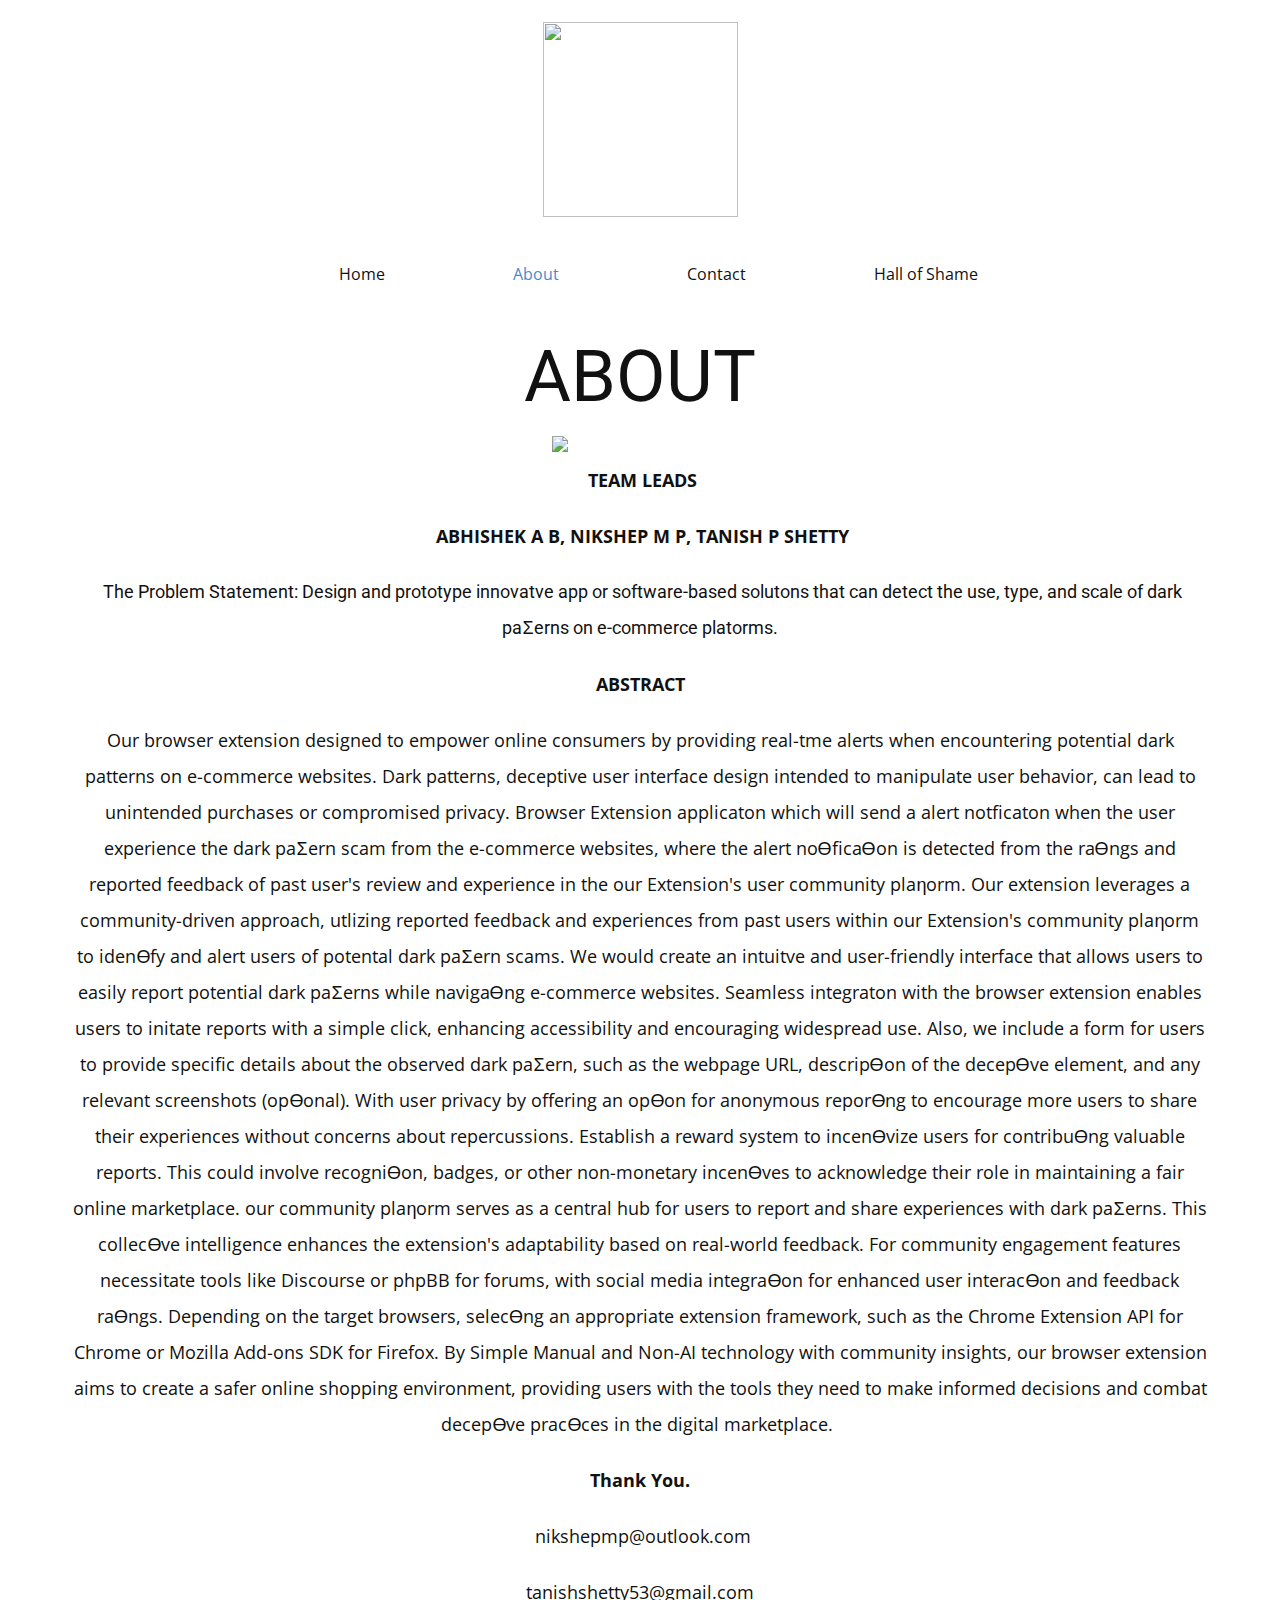
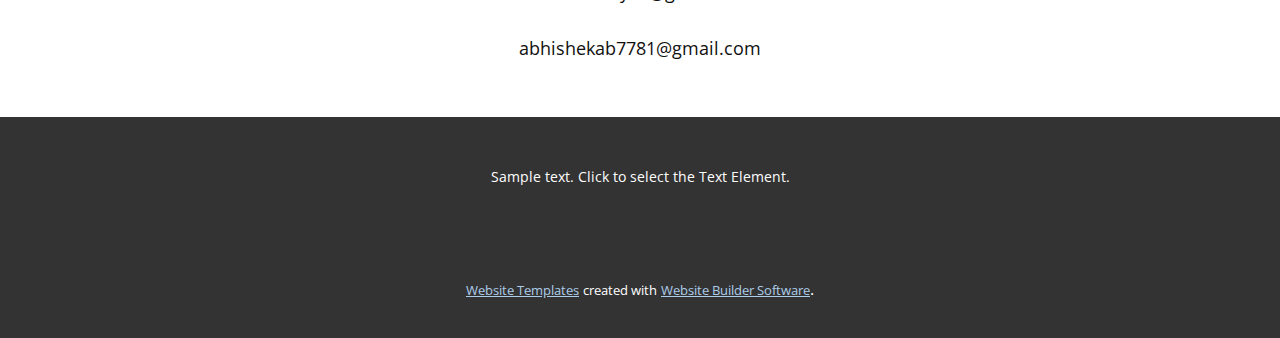
==== About.html @ 5b75bfbd "Add files via upload" ====
<!DOCTYPE html>
<html style="font-size: 16px;" lang="en"><head>
    <meta name="viewport" content="width=device-width, initial-scale=1.0">
    <meta charset="utf-8">
    <meta name="keywords" content="ABOUT">
    <meta name="description" content="">
    <title>About</title>
    <link rel="stylesheet" href="nicepage.css" media="screen">
<link rel="stylesheet" href="About.css" media="screen">
    <script class="u-script" type="text/javascript" src="jquery.js" defer=""></script>
    <script class="u-script" type="text/javascript" src="nicepage.js" defer=""></script>
    <meta name="generator" content="Nicepage 6.3.1, nicepage.com">
    <link id="u-theme-google-font" rel="stylesheet" href="https://fonts.googleapis.com/css?family=Roboto:100,100i,300,300i,400,400i,500,500i,700,700i,900,900i|Open+Sans:300,300i,400,400i,500,500i,600,600i,700,700i,800,800i">
    
    
    
    
    <script type="application/ld+json">{
		"@context": "http://schema.org",
		"@type": "Organization",
		"name": "",
		"logo": "images/photo_2024-01-15_22-06-25.jpg"
}</script>
    <meta name="theme-color" content="#478ac9">
    <meta property="og:title" content="About">
    <meta property="og:type" content="website">
  <meta data-intl-tel-input-cdn-path="intlTelInput/"></head>
  <body data-path-to-root="./" data-include-products="false" class="u-body u-xl-mode" data-lang="en"><header class="u-clearfix u-header" id="sec-5ef3"><div class="u-clearfix u-sheet u-sheet-1">
        <a href="https://nicepage.com" class="u-image u-logo u-image-1" data-image-width="1280" data-image-height="1280">
          <img src="images/photo_2024-01-15_22-06-25.jpg" class="u-logo-image u-logo-image-1">
        </a>
        <nav class="u-menu u-menu-one-level u-offcanvas u-menu-1">
          <div class="menu-collapse">
            <a class="u-button-style u-nav-link" href="#" style="padding: 8px 62px; font-size: calc(1em + 16px);">
              <svg class="u-svg-link" viewBox="0 0 24 24"><use xmlns:xlink="http://www.w3.org/1999/xlink" xlink:href="#menu-hamburger"></use></svg>
              <svg class="u-svg-content" version="1.1" id="menu-hamburger" viewBox="0 0 16 16" x="0px" y="0px" xmlns:xlink="http://www.w3.org/1999/xlink" xmlns="http://www.w3.org/2000/svg"><g><rect y="1" width="16" height="2"></rect><rect y="7" width="16" height="2"></rect><rect y="13" width="16" height="2"></rect>
</g></svg>
            </a>
          </div>
          <div class="u-custom-menu u-nav-container">
            <ul class="u-nav u-unstyled u-nav-1"><li class="u-nav-item"><a class="u-button-style u-nav-link u-text-active-palette-1-base u-text-hover-palette-2-base" href="Home.html" style="padding: 10px 64px;">Home</a>
</li><li class="u-nav-item"><a class="u-button-style u-nav-link u-text-active-palette-1-base u-text-hover-palette-2-base" href="About.html" style="padding: 10px 64px;">About</a>
</li><li class="u-nav-item"><a class="u-button-style u-nav-link u-text-active-palette-1-base u-text-hover-palette-2-base" href="Contact.html" style="padding: 10px 64px;">Contact</a>
</li><li class="u-nav-item"><a class="u-button-style u-nav-link u-text-active-palette-1-base u-text-hover-palette-2-base" href="Page-1.html" style="padding: 10px 44px 10px 64px;">Hall of Shame</a>
</li></ul>
          </div>
          <div class="u-custom-menu u-nav-container-collapse">
            <div class="u-black u-container-style u-inner-container-layout u-opacity u-opacity-95 u-sidenav">
              <div class="u-inner-container-layout u-sidenav-overflow">
                <div class="u-menu-close"></div>
                <ul class="u-align-center u-nav u-popupmenu-items u-unstyled u-nav-2"><li class="u-nav-item"><a class="u-button-style u-nav-link" href="Home.html">Home</a>
</li><li class="u-nav-item"><a class="u-button-style u-nav-link" href="About.html">About</a>
</li><li class="u-nav-item"><a class="u-button-style u-nav-link" href="Contact.html">Contact</a>
</li><li class="u-nav-item"><a class="u-button-style u-nav-link" href="Page-1.html">Hall of Shame</a>
</li></ul>
              </div>
            </div>
            <div class="u-black u-menu-overlay u-opacity u-opacity-70"></div>
          </div>
        </nav>
      </div></header>
    <section class="u-clearfix u-section-1" id="sec-b813">
      <div class="u-clearfix u-sheet u-sheet-1"></div>
    </section>
    <section class="u-clearfix u-section-2" id="sec-d736">
      <div class="u-clearfix u-sheet u-sheet-1">
        <div class="fr-view u-align-center u-clearfix u-rich-text u-text u-text-1">
          <h1 style="text-align: center;">ABOUT</h1>
          <p style="text-align: center;">
            <span style="line-height: 2.0;">
              <img src="images/photo_2024-01-15_22-06-25.jpg" align="center" style="width: 177px;" class="fr-dib fr-fic" width="570">&nbsp;<span style="font-weight: 700;">TEAM LEADS</span>
            </span>
          </p>
          <p style="text-align: center;">
            <span style="line-height: 2; font-weight: 700;">&nbsp;ABHISHEK A B, NIKSHEP M P, TANISH P SHETTY</span>
          </p>
          <h6 style="text-align: center;">
            <span style="line-height: 2.0;">&nbsp;The Problem Statement: Design and prototype innovatve app or software-based solutons that can detect the use, type, and scale of dark paƩerns on e-commerce platorms.</span>
          </h6>
          <p style="text-align: center;">
            <span style="line-height: 2; font-weight: 700;"> ABSTRACT </span>
          </p>
          <p style="text-align: center;">
            <span style="line-height: 2.0;">Our browser extension designed to empower online consumers by providing real-tme alerts when encountering potential dark patterns on e-commerce websites. Dark patterns, deceptive user interface design intended to manipulate user behavior, can lead to unintended purchases or compromised privacy. Browser Extension applicaton which will send a alert notficaton when the user experience the dark paƩern scam from the e-commerce websites, where the alert noƟficaƟon is detected from the raƟngs and reported feedback of past user's review and experience in the our Extension's user community plaƞorm. Our extension leverages a community-driven approach, utlizing reported feedback and experiences from past users within our Extension's community plaƞorm to idenƟfy and alert users of potental dark paƩern scams. We would create an intuitve and user-friendly interface that allows users to easily report potential dark paƩerns while navigaƟng e-commerce websites. Seamless integraton with the browser extension enables users to initate reports with a simple click, enhancing accessibility and encouraging widespread use. Also, we include a form for users to provide specific details about the observed dark paƩern, such as the webpage URL, descripƟon of the decepƟve element, and any relevant screenshots (opƟonal). With user privacy by offering an opƟon for anonymous reporƟng to encourage more users to share their experiences without concerns about repercussions. Establish a reward system to incenƟvize users for contribuƟng valuable reports. This could involve recogniƟon, badges, or other non-monetary incenƟves to acknowledge their role in maintaining a fair online marketplace. our community plaƞorm serves as a central hub for users to report and share experiences with dark paƩerns. This collecƟve intelligence enhances the extension's adaptability based on real-world feedback. For community engagement features necessitate tools like Discourse or phpBB for forums, with social media integraƟon for enhanced user interacƟon and feedback raƟngs. Depending on the target browsers, selecƟng an appropriate extension framework, such as the Chrome Extension API for Chrome or Mozilla Add-ons SDK for Firefox. By Simple Manual and Non-AI technology with community insights, our browser extension aims to create a safer online shopping environment, providing users with the tools they need to make informed decisions and combat decepƟve pracƟces in the digital marketplace.&nbsp;</span>
          </p>
          <p style="text-align: center;">
            <span style="line-height: 2; font-weight: 700;">Thank You.</span>
          </p>
          <p style="text-align: center;">
            <a href="mailto:nikshepmp@outlook.com"></a>
            <span style="line-height: 2.0;">
              <a href="mailto:nikshepmp@outlook.com">&nbsp;nikshepmp@outlook.com</a>
            </span>
          </p>
          <p style="text-align: center;">
            <a href="mailto:tanishshetty53@gmail.com"></a>
            <span style="line-height: 2.0;">
              <a href="mailto:tanishshetty53@gmail.com">&nbsp;tanishshetty53@gmail.com</a>&nbsp;
            </span>
          </p>
          <p style="text-align: center;">
            <a href="mailto:abhishekab7781@gmail.com"></a>
            <span style="line-height: 2.0;">
              <a href="mailto:abhishekab7781@gmail.com">abhishekab7781@gmail.com</a>
            </span>
          </p>
        </div>
      </div>
    </section>
    
    
    
    <footer class="u-align-center u-clearfix u-footer u-grey-80 u-footer" id="sec-4db7"><div class="u-clearfix u-sheet u-sheet-1">
        <p class="u-small-text u-text u-text-variant u-text-1">Sample text. Click to select the Text Element.</p>
      </div></footer>
    <section class="u-backlink u-clearfix u-grey-80">
      <a class="u-link" href="https://nicepage.com/website-templates" target="_blank">
        <span>Website Templates</span>
      </a>
      <p class="u-text">
        <span>created with</span>
      </p>
      <a class="u-link" href="" target="_blank">
        <span>Website Builder Software</span>
      </a>. 
    </section>
  
</body></html>
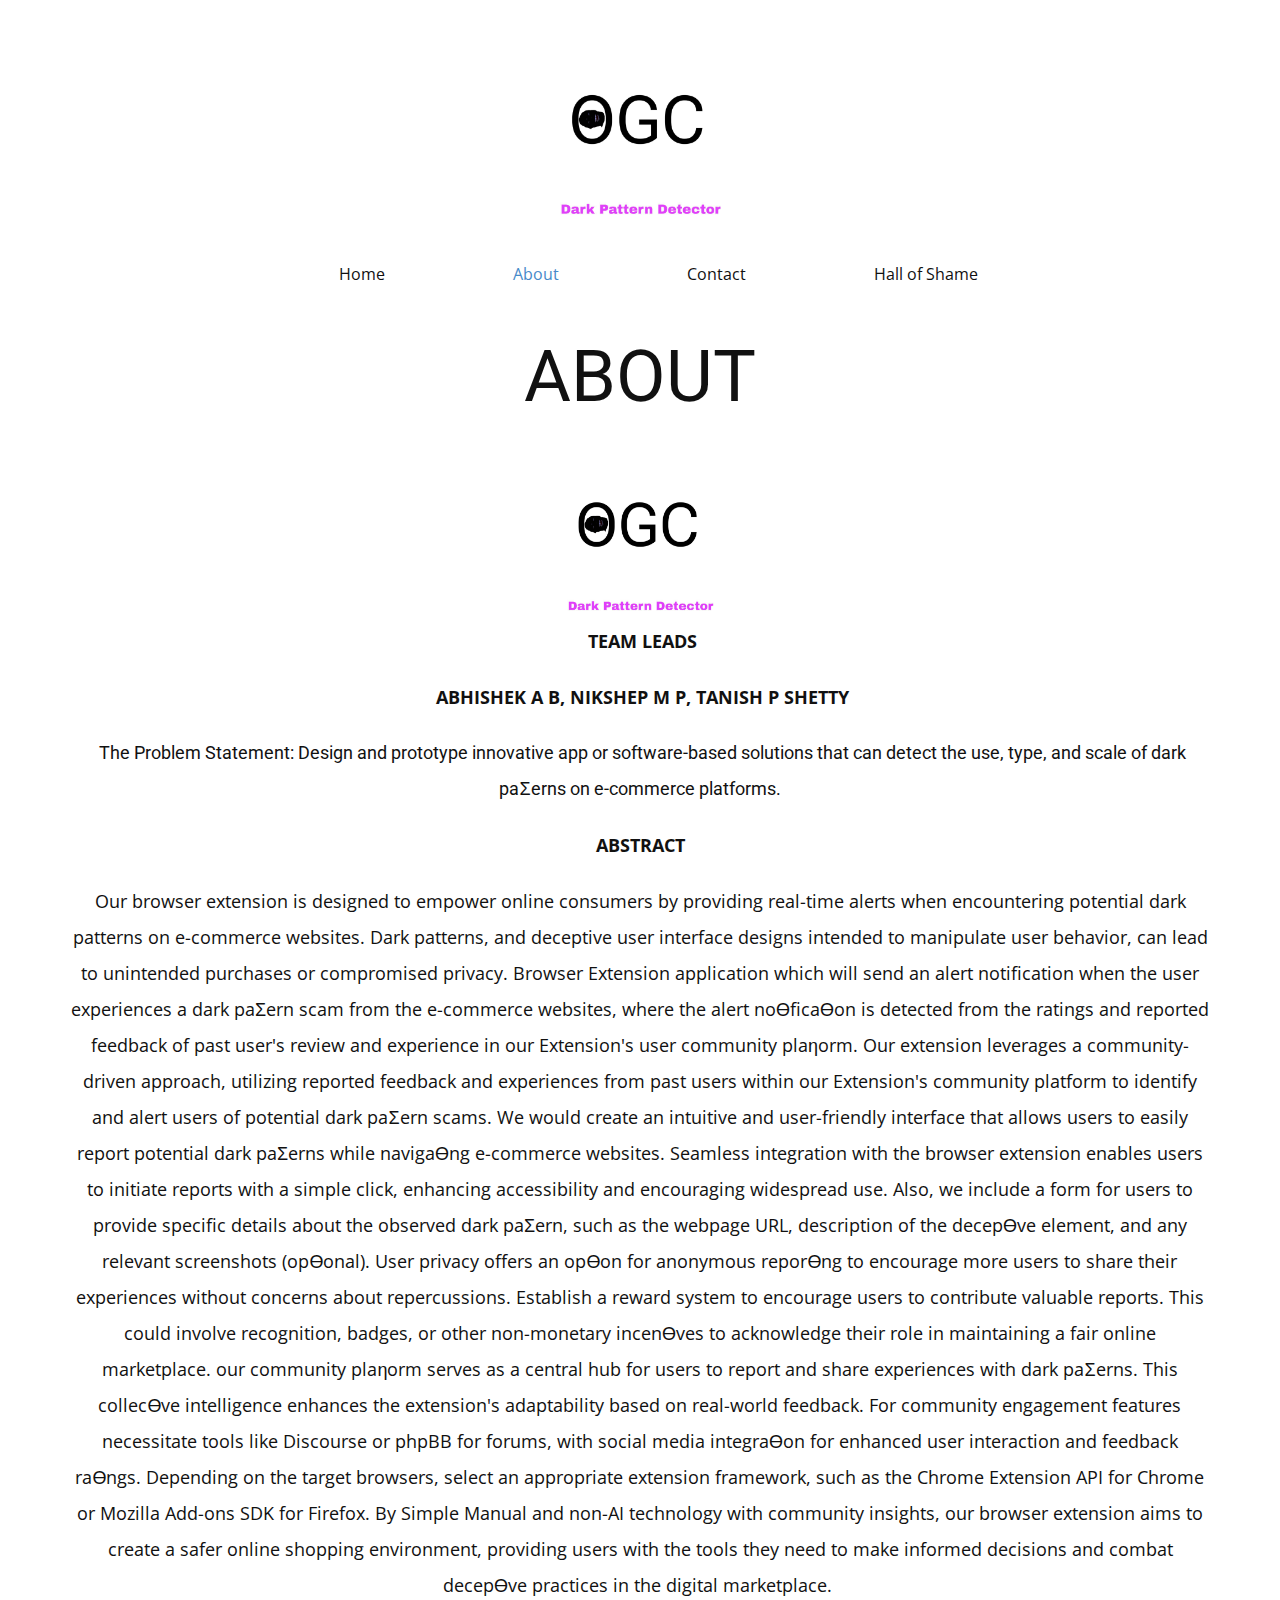
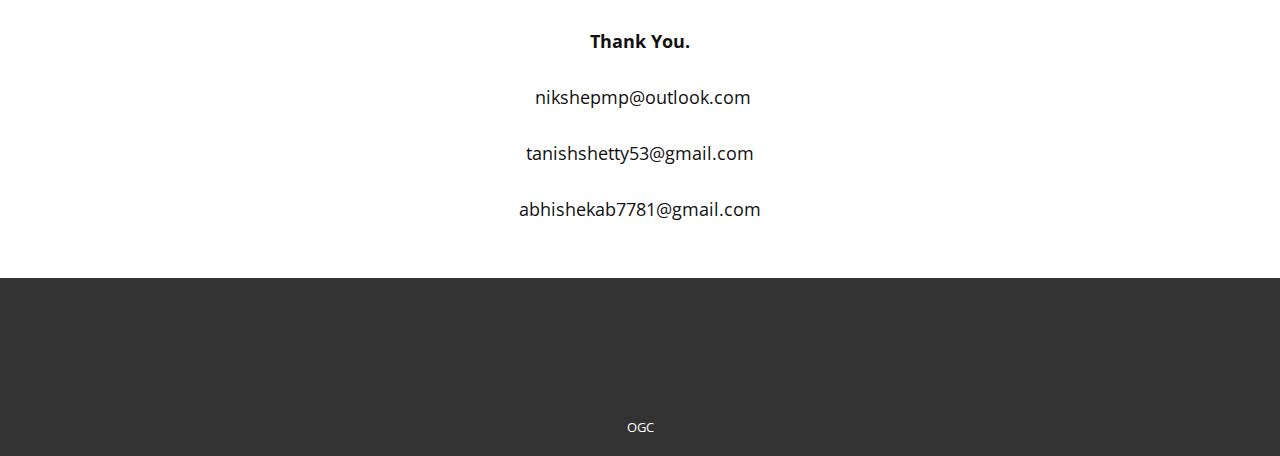
==== commit 8ae20aa4: "Update About.html" ====
--- a/About.html
+++ b/About.html
@@ -26,7 +26,7 @@
     <meta property="og:type" content="website">
   <meta data-intl-tel-input-cdn-path="intlTelInput/"></head>
   <body data-path-to-root="./" data-include-products="false" class="u-body u-xl-mode" data-lang="en"><header class="u-clearfix u-header" id="sec-5ef3"><div class="u-clearfix u-sheet u-sheet-1">
-        <a href="https://nicepage.com" class="u-image u-logo u-image-1" data-image-width="1280" data-image-height="1280">
+        <a class="u-image u-logo u-image-1" data-image-width="1280" data-image-height="1280">
           <img src="images/photo_2024-01-15_22-06-25.jpg" class="u-logo-image u-logo-image-1">
         </a>
         <nav class="u-menu u-menu-one-level u-offcanvas u-menu-1">
@@ -75,13 +75,13 @@
             <span style="line-height: 2; font-weight: 700;">&nbsp;ABHISHEK A B, NIKSHEP M P, TANISH P SHETTY</span>
           </p>
           <h6 style="text-align: center;">
-            <span style="line-height: 2.0;">&nbsp;The Problem Statement: Design and prototype innovatve app or software-based solutons that can detect the use, type, and scale of dark paƩerns on e-commerce platorms.</span>
+            <span style="line-height: 2.0;">&nbsp;The Problem Statement: Design and prototype innovative app or software-based solutions that can detect the use, type, and scale of dark paƩerns on e-commerce platforms.</span>
           </h6>
           <p style="text-align: center;">
             <span style="line-height: 2; font-weight: 700;"> ABSTRACT </span>
           </p>
           <p style="text-align: center;">
-            <span style="line-height: 2.0;">Our browser extension designed to empower online consumers by providing real-tme alerts when encountering potential dark patterns on e-commerce websites. Dark patterns, deceptive user interface design intended to manipulate user behavior, can lead to unintended purchases or compromised privacy. Browser Extension applicaton which will send a alert notficaton when the user experience the dark paƩern scam from the e-commerce websites, where the alert noƟficaƟon is detected from the raƟngs and reported feedback of past user's review and experience in the our Extension's user community plaƞorm. Our extension leverages a community-driven approach, utlizing reported feedback and experiences from past users within our Extension's community plaƞorm to idenƟfy and alert users of potental dark paƩern scams. We would create an intuitve and user-friendly interface that allows users to easily report potential dark paƩerns while navigaƟng e-commerce websites. Seamless integraton with the browser extension enables users to initate reports with a simple click, enhancing accessibility and encouraging widespread use. Also, we include a form for users to provide specific details about the observed dark paƩern, such as the webpage URL, descripƟon of the decepƟve element, and any relevant screenshots (opƟonal). With user privacy by offering an opƟon for anonymous reporƟng to encourage more users to share their experiences without concerns about repercussions. Establish a reward system to incenƟvize users for contribuƟng valuable reports. This could involve recogniƟon, badges, or other non-monetary incenƟves to acknowledge their role in maintaining a fair online marketplace. our community plaƞorm serves as a central hub for users to report and share experiences with dark paƩerns. This collecƟve intelligence enhances the extension's adaptability based on real-world feedback. For community engagement features necessitate tools like Discourse or phpBB for forums, with social media integraƟon for enhanced user interacƟon and feedback raƟngs. Depending on the target browsers, selecƟng an appropriate extension framework, such as the Chrome Extension API for Chrome or Mozilla Add-ons SDK for Firefox. By Simple Manual and Non-AI technology with community insights, our browser extension aims to create a safer online shopping environment, providing users with the tools they need to make informed decisions and combat decepƟve pracƟces in the digital marketplace.&nbsp;</span>
+            <span style="line-height: 2.0;">Our browser extension is designed to empower online consumers by providing real-time alerts when encountering potential dark patterns on e-commerce websites. Dark patterns, and deceptive user interface designs intended to manipulate user behavior, can lead to unintended purchases or compromised privacy. Browser Extension application which will send an alert notification when the user experiences a dark paƩern scam from the e-commerce websites, where the alert noƟficaƟon is detected from the ratings and reported feedback of past user's review and experience in our Extension's user community plaƞorm. Our extension leverages a community-driven approach, utilizing reported feedback and experiences from past users within our Extension's community platform to identify and alert users of potential dark paƩern scams. We would create an intuitive and user-friendly interface that allows users to easily report potential dark paƩerns while navigaƟng e-commerce websites. Seamless integration with the browser extension enables users to initiate reports with a simple click, enhancing accessibility and encouraging widespread use. Also, we include a form for users to provide specific details about the observed dark paƩern, such as the webpage URL, description of the decepƟve element, and any relevant screenshots (opƟonal). User privacy offers an opƟon for anonymous reporƟng to encourage more users to share their experiences without concerns about repercussions. Establish a reward system to encourage users to contribute valuable reports. This could involve recognition, badges, or other non-monetary incenƟves to acknowledge their role in maintaining a fair online marketplace. our community plaƞorm serves as a central hub for users to report and share experiences with dark paƩerns. This collecƟve intelligence enhances the extension's adaptability based on real-world feedback. For community engagement features necessitate tools like Discourse or phpBB for forums, with social media integraƟon for enhanced user interaction and feedback raƟngs. Depending on the target browsers, select an appropriate extension framework, such as the Chrome Extension API for Chrome or Mozilla Add-ons SDK for Firefox. By Simple Manual and non-AI technology with community insights, our browser extension aims to create a safer online shopping environment, providing users with the tools they need to make informed decisions and combat decepƟve practices in the digital marketplace.&nbsp;</span>
           </p>
           <p style="text-align: center;">
             <span style="line-height: 2; font-weight: 700;">Thank You.</span>
@@ -111,18 +111,10 @@
     
     
     <footer class="u-align-center u-clearfix u-footer u-grey-80 u-footer" id="sec-4db7"><div class="u-clearfix u-sheet u-sheet-1">
-        <p class="u-small-text u-text u-text-variant u-text-1">Sample text. Click to select the Text Element.</p>
       </div></footer>
     <section class="u-backlink u-clearfix u-grey-80">
-      <a class="u-link" href="https://nicepage.com/website-templates" target="_blank">
-        <span>Website Templates</span>
+        <span> OGC </span>
       </a>
-      <p class="u-text">
-        <span>created with</span>
-      </p>
-      <a class="u-link" href="" target="_blank">
-        <span>Website Builder Software</span>
-      </a>. 
     </section>
   
-</body></html>+</body></html>
